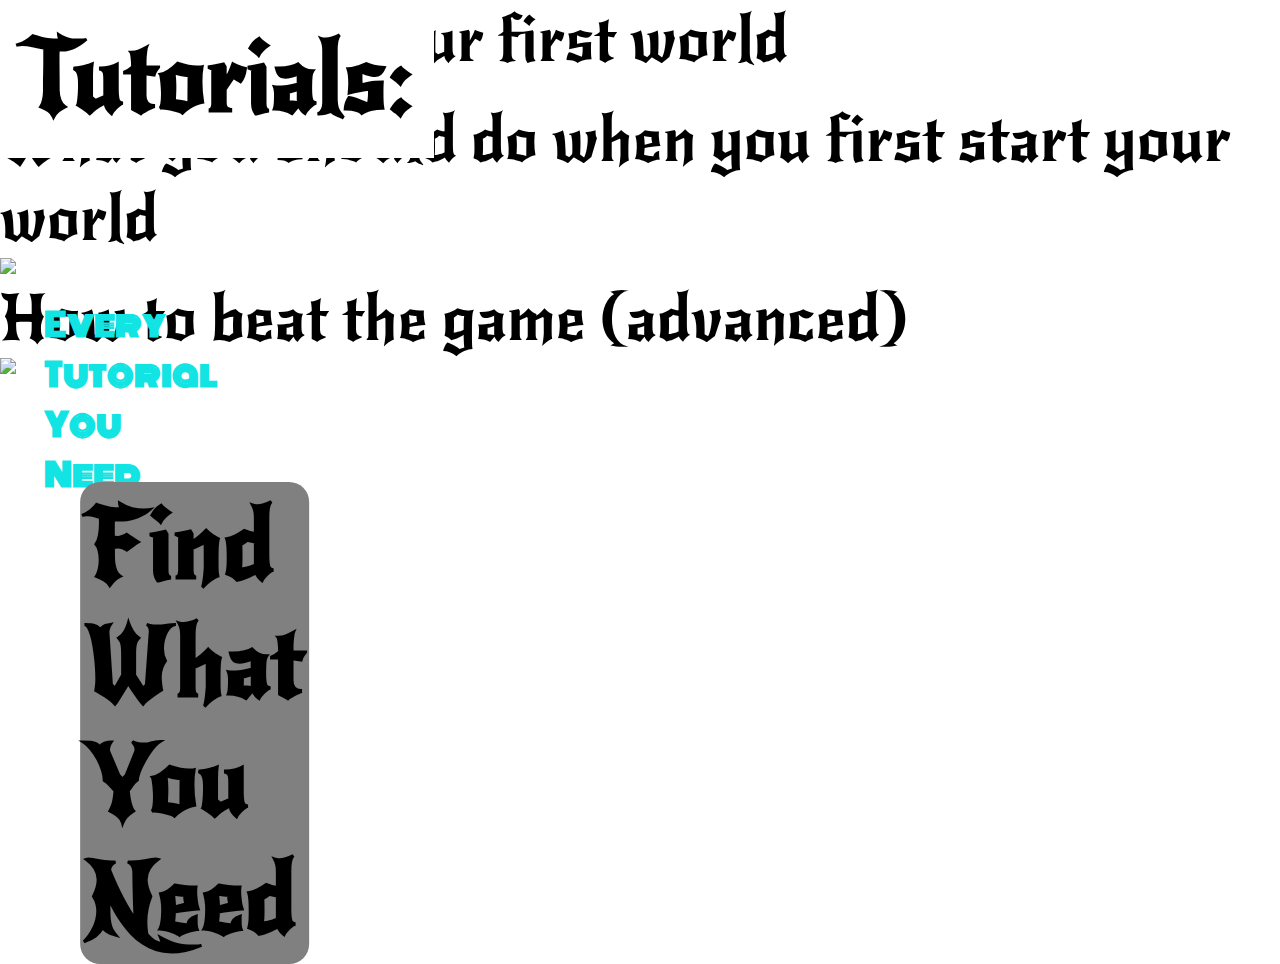
==== index.html @ 2429ab02 "Add files via upload" ====
<!DOCTYPE html>
<html>
<head>
	<title>Minecraft Website</title>
	<!--CSS connection-->
	<link rel="stylesheet" type="text/css" href="style.css">
	<!--Google Fonts-->
	<link rel="preconnect" href="https://fonts.googleapis.com">
	<link rel="preconnect" href="https://fonts.gstatic.com" crossorigin>
	<link href="https://fonts.googleapis.com/css2?family=New+Rocker&display=swap" rel="stylesheet">
	<link rel="preconnect" href="https://fonts.googleapis.com">
<link rel="preconnect" href="https://fonts.gstatic.com" crossorigin>
<link href="https://fonts.googleapis.com/css2?family=Monoton&display=swap" rel="stylesheet">
</head>
<body>
	<div class="bannerthings" id="topbanner">
	<!--banner image-->
	<img id="banner" src="bannerimageminecrarft.jpg">
	<!--logo-->
	<img id="logo" src="minecraftlogo-removebg-preview.png">
		<div>
		<!--menu-->
		<img id="menu" src="menu-removebg-preview.png">
		<!--sign in-->
		<img id="signin" src="signin-removebg-preview.png">
		</div>
	<h1>Every Tutorial<br>You Need</h1>
	<h2>Find What You Need</h2>
	</div>
	<h2>Tutorials:</h2>
	<div id="cards">
		<div>
			<p>How to start your first world</p>
			<a href="tutorial1.html"> 
			<img class="Tutorial" src="minecrafthompage.png">
			</a>
			
		</div>
		<div>
			<p>What you should do when you first start your world</p>
			<a href="https://www.minecraft.net/ko-kr/article/how-survive-your-first-day">
			<img class="Tutorial" src="whattodofirst.jpg">
			</a>
		</div>
		<div>
			<p>How to beat the game (advanced)</p>
			<a href="https://www.minecraft.net/en-us/article/speedrunning-minecraft">
			<img class="Tutorial" src="enderdragon.jpg">
			</a>
		</div>
	</div>
	<!--<h2>Find More</h2>
	<div>
		<div>
			<ul>
				<li>Create Your Own Website</li>
				<li>Creating images</li>
			</ul>
		</div>
		<div>
			<ol>
				<li>Find Stuff</li>
				<li>More Stuff</li>
			</ol>
		</div>
	</div>-->
</body>
</html>
---- style.css ----
#topbanner{
	display: flex;
}

#banner {
	width: 100%;
	position: relative;
}

#logo{
	width: 40%;
	position: absolute;
}

#menu {
	width: 5%;
	position: absolute;
}

#signin {
	width: 5%;
	position: absolute;
}

#logo, #topbanner > div, h1, #topbanner > h2{
	position: absolute;
}

#logo{
	transform: translate(10%, 20%);
}

#topbanner > div {
	transform: translate(42%,60%);
}

#menu{
	transform: translate(0, -20%);
}

#topbanner > h2 {
	transform: translate(35%, 100%);
	background-color: grey;
	border-radius: 20px;
	padding: 5px;
}

h1{
	transform: translate(25%, 150%);
}

body{
	font-family: 'New Rocker', cursive;
	text-align: left ;
}

h1{
	font-family: 'Monoton', cursive;
	font-size: 200%;
	color: #12E3E3;
	position: absolute;
}

h2{
	font-size: 96px;
	position: absolute;
	padding: 20px;
	background-color: white;
}

p{
	font-family: 'New Rocker', cursive;
	font-size: 64px ;

}

.Tutorial{
	width: 50%;
	object-fit: cover;
}

li{
	list-style-type: none;
	padding: 30px;
}

*{
	margin: 0;
	padding: 0;
}


.bannerthings{
	position: absolute;
}

#signin{

}

#cards{
	display: flex;
	justify-content: space-evenly;
	flex-direction: column;
}
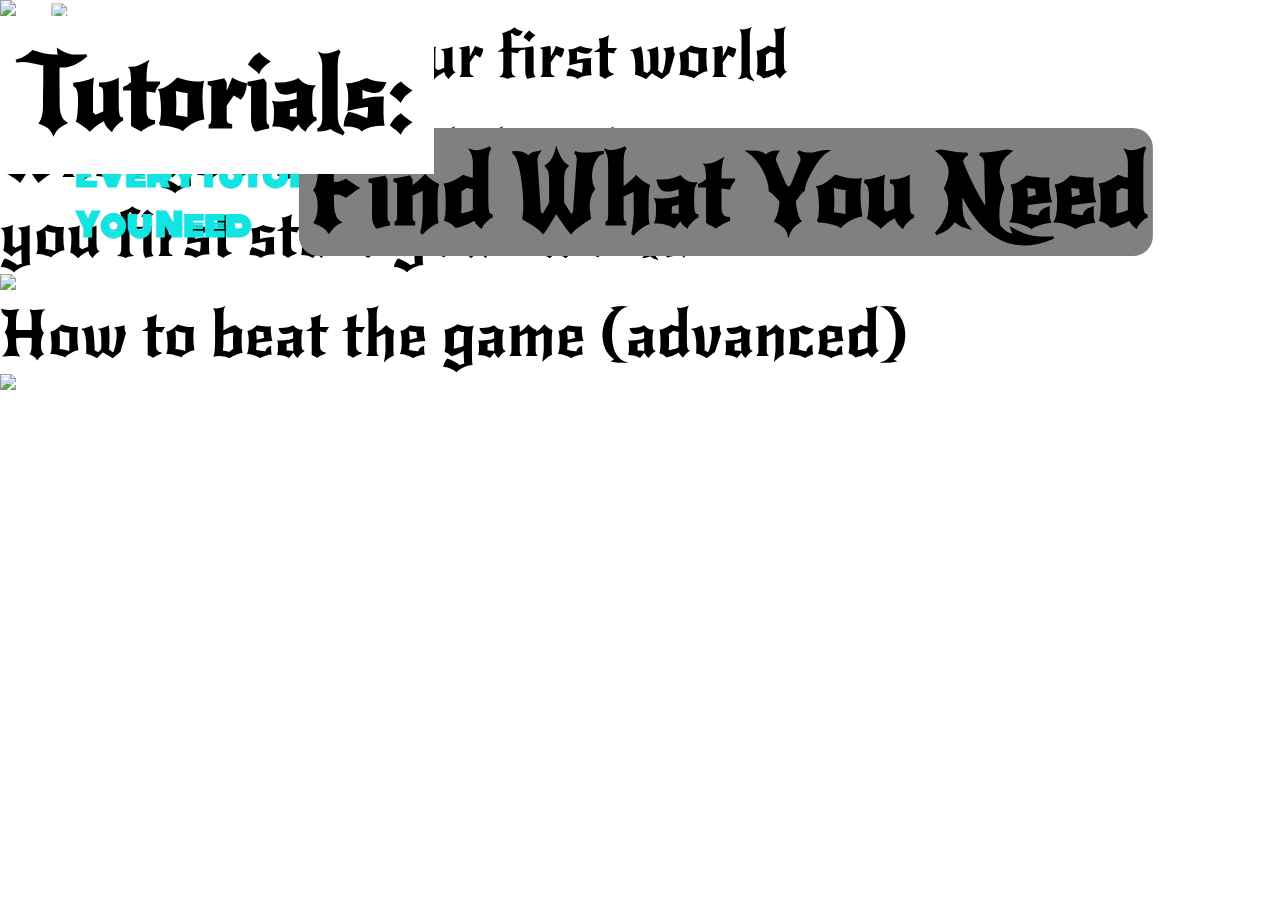
==== commit 1c5dd8cd: "Update index.html" ====
--- a/index.html
+++ b/index.html
@@ -1,68 +1,142 @@
 <!DOCTYPE html>
+
 <html>
+
 <head>
+
 	<title>Minecraft Website</title>
+
 	<!--CSS connection-->
+
 	<link rel="stylesheet" type="text/css" href="style.css">
+
 	<!--Google Fonts-->
+
 	<link rel="preconnect" href="https://fonts.googleapis.com">
+
 	<link rel="preconnect" href="https://fonts.gstatic.com" crossorigin>
+
 	<link href="https://fonts.googleapis.com/css2?family=New+Rocker&display=swap" rel="stylesheet">
+
 	<link rel="preconnect" href="https://fonts.googleapis.com">
+
 <link rel="preconnect" href="https://fonts.gstatic.com" crossorigin>
+
 <link href="https://fonts.googleapis.com/css2?family=Monoton&display=swap" rel="stylesheet">
+
 </head>
+
 <body>
-	<div class="bannerthings" id="topbanner">
+	<!-- Remove the bannerthings class -->
+	<div id="topbanner">
+
 	<!--banner image-->
+	<!-- Use another image first so that it is showing in other computer -->
 	<img id="banner" src="bannerimageminecrarft.jpg">
+	<!-- <img id="banner" src="bannerimageminecrarft.jpg"> -->
+
 	<!--logo-->
+	<!-- Use another image first so that it is showing in other computer -->
 	<img id="logo" src="minecraftlogo-removebg-preview.png">
+	<!-- <img id="logo" src="minecraftlogo-removebg-preview.png"> -->
+
 		<div>
+
 		<!--menu-->
-		<img id="menu" src="menu-removebg-preview.png">
+			<img id="menu" src="menu-removebg-preview.png">
+		<!-- <img id="menu" src="menu-removebg-preview.png"> -->
+
 		<!--sign in-->
-		<img id="signin" src="signin-removebg-preview.png">
+			<img id="signin" src="signin-removebg-preview.png">
+		<!-- <img id="signin" src="signin-removebg-preview.png"> -->
+
 		</div>
+
 	<h1>Every Tutorial<br>You Need</h1>
+
 	<h2>Find What You Need</h2>
+
 	</div>
+
 	<h2>Tutorials:</h2>
+
 	<div id="cards">
+
 		<div>
+
 			<p>How to start your first world</p>
+
 			<a href="tutorial1.html"> 
+			<!-- Use another image first so that it is showing on other computers -->
 			<img class="Tutorial" src="minecrafthompage.png">
+			<!-- <img class="Tutorial" src="minecrafthompage.png"> -->
+
 			</a>
+
 			
+
 		</div>
+
 		<div>
-			<p>What you should do when you first start your world</p>
+			<!-- Added a line break so the text is not too long for the cards -->
+			<p>What you should do when <br>you first start your world</p>
+
 			<a href="https://www.minecraft.net/ko-kr/article/how-survive-your-first-day">
+			<!-- Use another image first so that it is showing on other computers -->
+
 			<img class="Tutorial" src="whattodofirst.jpg">
+
+			<!-- <img class="Tutorial" src="whattodofirst.jpg"> -->
+
 			</a>
+
 		</div>
+
 		<div>
+
 			<p>How to beat the game (advanced)</p>
+
 			<a href="https://www.minecraft.net/en-us/article/speedrunning-minecraft">
+			<!-- Use another image first so that it is showing on other computers -->
 			<img class="Tutorial" src="enderdragon.jpg">
+			<!-- <img class="Tutorial" src="enderdragon.jpg"> -->
+
 			</a>
+
 		</div>
+
 	</div>
+
 	<!--<h2>Find More</h2>
+
 	<div>
+
 		<div>
+
 			<ul>
+
 				<li>Create Your Own Website</li>
+
 				<li>Creating images</li>
+
 			</ul>
+
 		</div>
+
 		<div>
+
 			<ol>
+
 				<li>Find Stuff</li>
+
 				<li>More Stuff</li>
+
 			</ol>
+
 		</div>
+
 	</div>-->
+
 </body>
-</html>+
+</html>
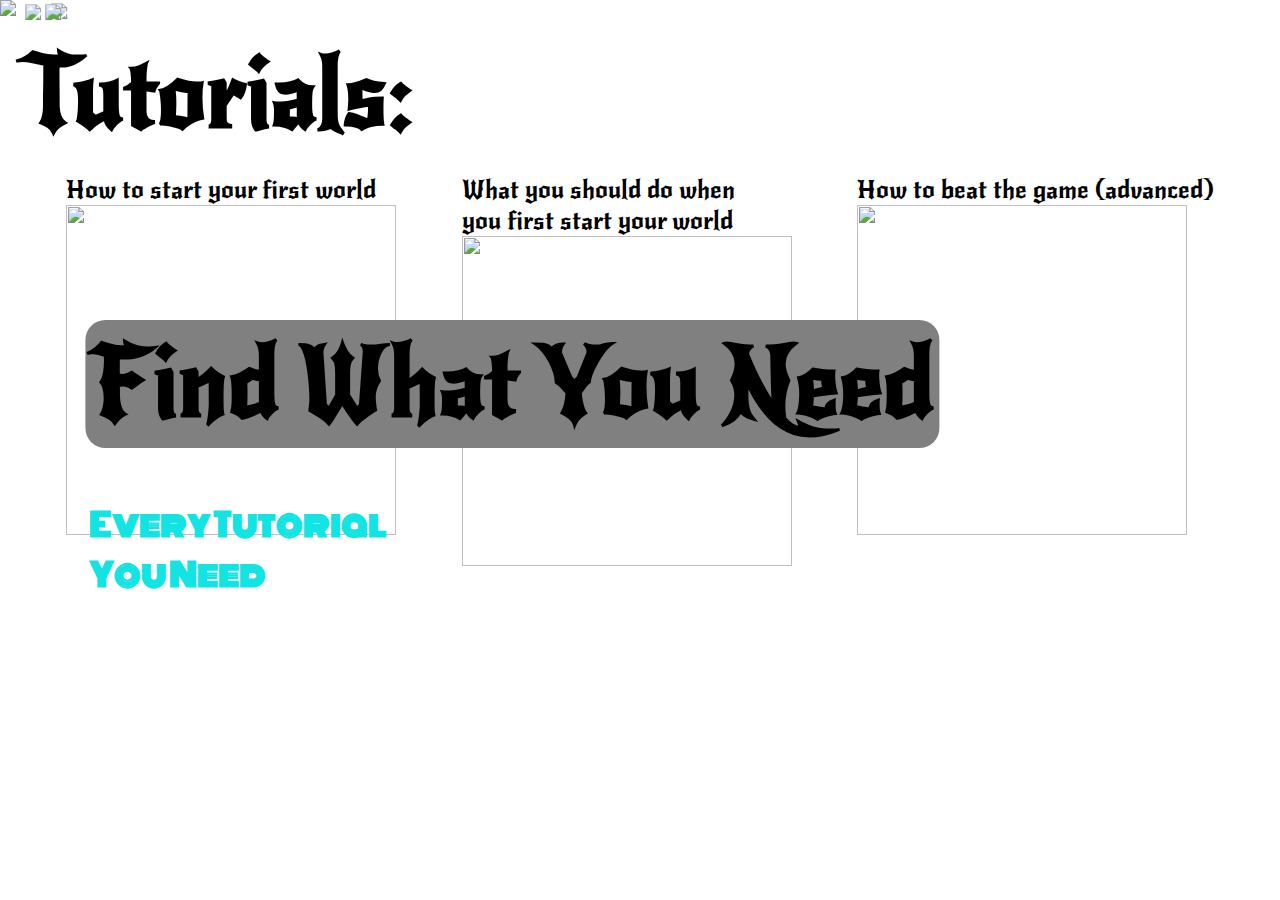
==== commit 32bc473d: "Add files via upload" ====
--- a/index.html
+++ b/index.html
@@ -139,4 +139,4 @@
 
 </body>
 
-</html>
+</html>--- a/style.css
+++ b/style.css
@@ -1,105 +1,214 @@
+#banner {
+
+	width: 100%;
+
+	position: relative;
+
+}
+
+
+
+#logo{
+
+	width: 40%;
+
+	position: absolute;
+
+}
+
+
+
+#menu {
+
+	width: 10%;
+/*No need the position absolute*/
+/*	position: absolute;*/
+
+}
+
+
+
+#signin {
+
+	width: 10%;
+	/*No need the position absolute*/
+	/*position: absolute;*/
+
+}
+
+
+
+#logo, #topbanner > div, h1, #topbanner > h2{
+
+	position: absolute;
+
+}
+
+
+
+#logo{
+
+	transform: translate(10%, 20%);
+
+}
+
+
+
+#topbanner > div {
+	text-align: right;
+	transform: translate(70%,20%);
+
+}
+
+/*No need to position it separately*/
+
+/*#menu{
+
+	transform: translate(0, -20%);
+
+}*/
+
+
+
+#topbanner > h2 {
+
+	/*Changed the position to avoid overlapping*/
+	transform: translate(10%, 250%);
+
+	background-color: grey;
+
+	border-radius: 20px;
+
+	padding: 5px;
+
+}
+
+
+
+h1{
+	/*Changed the transform translate to avoid overlapping*/
+	transform: translate(30%, 500%);
+
+}
+
+
+
+body{
+
+	font-family: 'New Rocker', cursive;
+
+	text-align: left ;
+
+}
+
+
+
+h1{
+
+	font-family: 'Monoton', cursive;
+
+	font-size: 200%;
+
+	color: #12E3E3;
+
+	position: absolute;
+
+}
+
+
+
+h2{
+
+	font-size: 96px;
+
+	/*Position absolute is not needed to avoid overlapping*/
+
+	/*position: absolute;*/
+
+	padding: 20px;
+
+	background-color: white;
+
+}
+
+
+
+p{
+
+	font-family: 'New Rocker', cursive;
+
+	/*Change the font size to be smaller so it's easier to divide the cards*/
+	font-size: 25px ;
+
+
+
+}
+
+
+
+.Tutorial{
+
+	/*width: 50%;*/
+	/*Change the width with absolute value so different images will appear the same*/
+
+	width: 330px;
+	height: 330px;
+
+	object-fit: cover;
+
+}
+
+
+
+li{
+
+	list-style-type: none;
+
+	padding: 30px;
+
+}
+
+
+
+*{
+
+	margin: 0;
+
+	padding: 0;
+
+}
+
+
+
 #topbanner{
+
 	display: flex;
-}
-
-#banner {
-	width: 100%;
-	position: relative;
-}
-
-#logo{
-	width: 40%;
-	position: absolute;
-}
-
-#menu {
-	width: 5%;
-	position: absolute;
-}
-
-#signin {
-	width: 5%;
-	position: absolute;
-}
-
-#logo, #topbanner > div, h1, #topbanner > h2{
-	position: absolute;
-}
-
-#logo{
-	transform: translate(10%, 20%);
-}
-
-#topbanner > div {
-	transform: translate(42%,60%);
-}
-
-#menu{
-	transform: translate(0, -20%);
-}
-
-#topbanner > h2 {
-	transform: translate(35%, 100%);
-	background-color: grey;
-	border-radius: 20px;
-	padding: 5px;
-}
-
-h1{
-	transform: translate(25%, 150%);
-}
-
-body{
-	font-family: 'New Rocker', cursive;
-	text-align: left ;
-}
-
-h1{
-	font-family: 'Monoton', cursive;
-	font-size: 200%;
-	color: #12E3E3;
-	position: absolute;
-}
-
-h2{
-	font-size: 96px;
-	position: absolute;
-	padding: 20px;
-	background-color: white;
-}
-
-p{
-	font-family: 'New Rocker', cursive;
-	font-size: 64px ;
-
-}
-
-.Tutorial{
-	width: 50%;
-	object-fit: cover;
-}
-
-li{
-	list-style-type: none;
-	padding: 30px;
-}
-
-*{
-	margin: 0;
-	padding: 0;
-}
-
-
-.bannerthings{
-	position: absolute;
-}
-
-#signin{
-
-}
+
+}
+
+
+/*Position for the bannerthings class is not needed*/
+
+/*.bannerthings{
+
+	position: absolute;
+
+}*/
+
+
+
+/*#signin{
+
+
+
+}*/
+
+
 
 #cards{
+
 	display: flex;
+
 	justify-content: space-evenly;
-	flex-direction: column;
+
 }